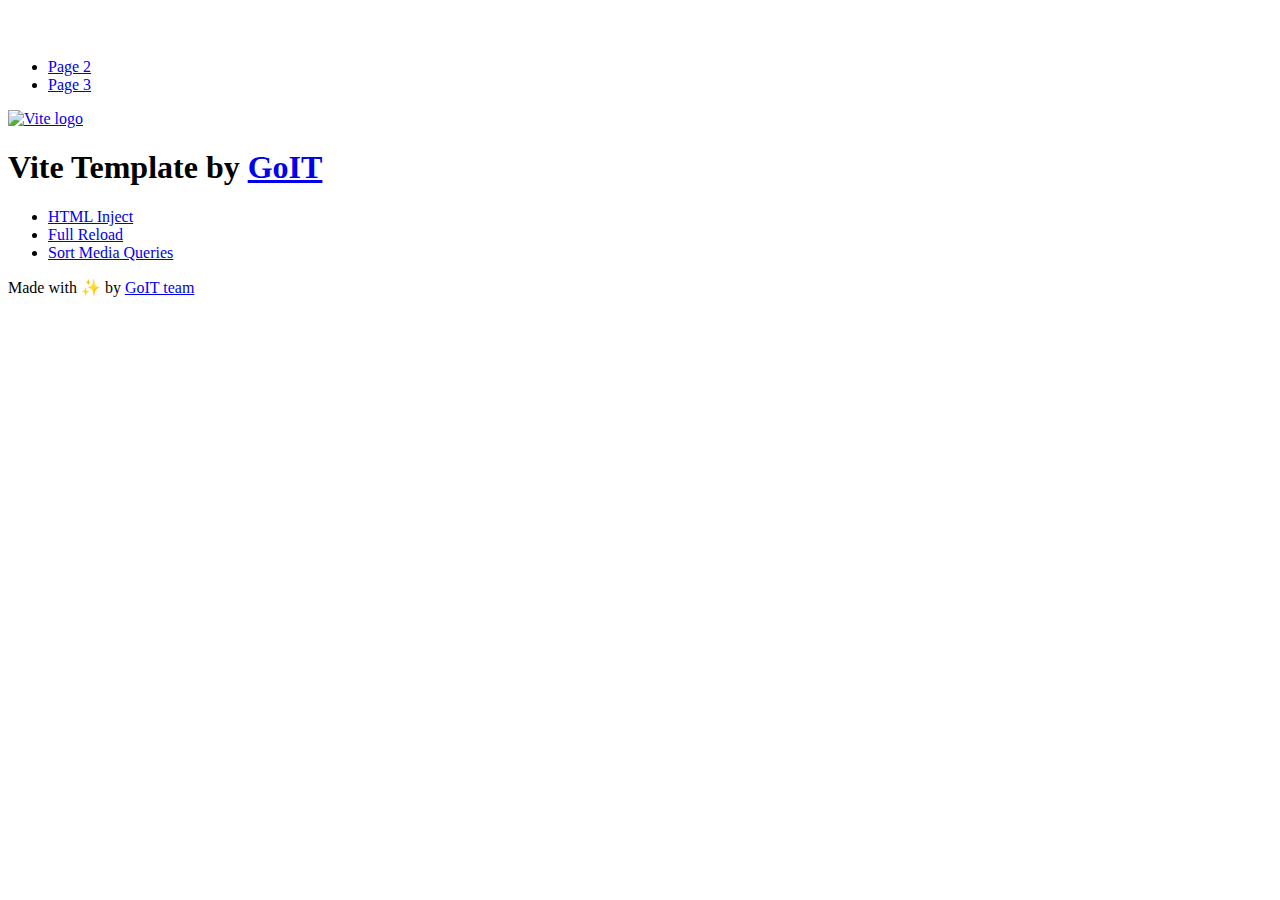
==== index.html @ d9a7cdb0 "Deploying to gh-pages from @ LarysaDrahuzia/goit-js-hw-12@5fc4f29dd785ca2075cd2a5caf6fe635d1d55590 🚀" ====
<!DOCTYPE html>
<html lang="en">
  <head>
    <meta charset="UTF-8" />
    <link rel="icon" type="image/svg+xml" href="/goit-js-hw-12/favicon.svg" />
    <meta name="viewport" content="width=device-width, initial-scale=1.0" />
    <title>Vanilla App Template</title>
    <script type="module" crossorigin src="/goit-js-hw-12/index.js"></script>
    <link rel="stylesheet" crossorigin href="/goit-js-hw-12/assets/styles-DvPDDfy5.css">
  </head>
  <body>
    <header class="header">
  <div class="container">
    <nav class="nav">
      <a class="nav-logo" href="./index.html" aria-label="Site logo">
        <svg class="nav-logo-icon" width="100" height="30">
          <use href="/goit-js-hw-12/assets/sprite-E8vg0sBb.svg#logo"></use>
        </svg>
      </a>
      <ul class="nav-list">
        <li class="nav-item">
          <a class="nav-link {=$highlight-act}" href="./page-2.html">Page 2</a>
        </li>
        <li class="nav-item">
          <a class="nav-link {=$highlight-curr}" href="./page-3.html">Page 3</a>
        </li>
      </ul>
    </nav>
  </div>
</header>


    <main>
      <!-- Loads the specified .html file -->
      <section class="vite-promo">
  <div class="container">
    <div class="vite-promo-thumb">
      <a
        class="vite-promo-link"
        href="https://vitejs.dev/"
        target="_blank"
        rel="noopener noreferrer"
        aria-label="Link to Vite official website"
        title="Vite.js  build tool"
      >
        <!-- Path to images as from index.html file -->
        <img
          class="pic"
          src="/goit-js-hw-12/assets/vite-logo-9o_aqrTe.png"
          alt="Vite logo"
          width="640"
          height="640"
        />
      </a>
    </div>
    <h1 class="main-title">
      <span class="main-title-gradient">Vite</span>
      Template by
      <a
        class="main-title-link"
        href="https://github.com/goitacademy/vanilla-app-template"
        target="_blank"
        rel="noopener noreferrer"
      >
        GoIT
      </a>
    </h1>
  </div>
</section>

      <article class="badges">
  <div class="container">
    <ul class="badges-list">
      <li class="badges-item">
        <a
          class="badges-link"
          href="https://www.npmjs.com/package/vite-plugin-html-inject"
          target="_blank"
          rel="noopener noreferrer"
        >
          HTML Inject
        </a>
      </li>
      <li class="badges-item">
        <a
          class="badges-link"
          href="https://www.npmjs.com/package/vite-plugin-full-reload"
          target="_blank"
          rel="noopener noreferrer"
        >
          Full Reload
        </a>
      </li>
      <li class="badges-item">
        <a
          class="badges-link"
          href="https://www.npmjs.com/package/postcss-sort-media-queries"
          target="_blank"
          rel="noopener noreferrer"
        >
          Sort Media Queries
        </a>
      </li>
    </ul>
  </div>
</article>

    </main>

    <footer class="footer">
  <div class="container">
    <p class="footer-desc">
      Made with ✨ by
      <a
        class="footer-link"
        href="https://goit.global/ua/"
        target="_blank"
        rel="noopener noreferrer"
      >
        GoIT team
      </a>
    </p>
  </div>
</footer>


  </body>
</html>
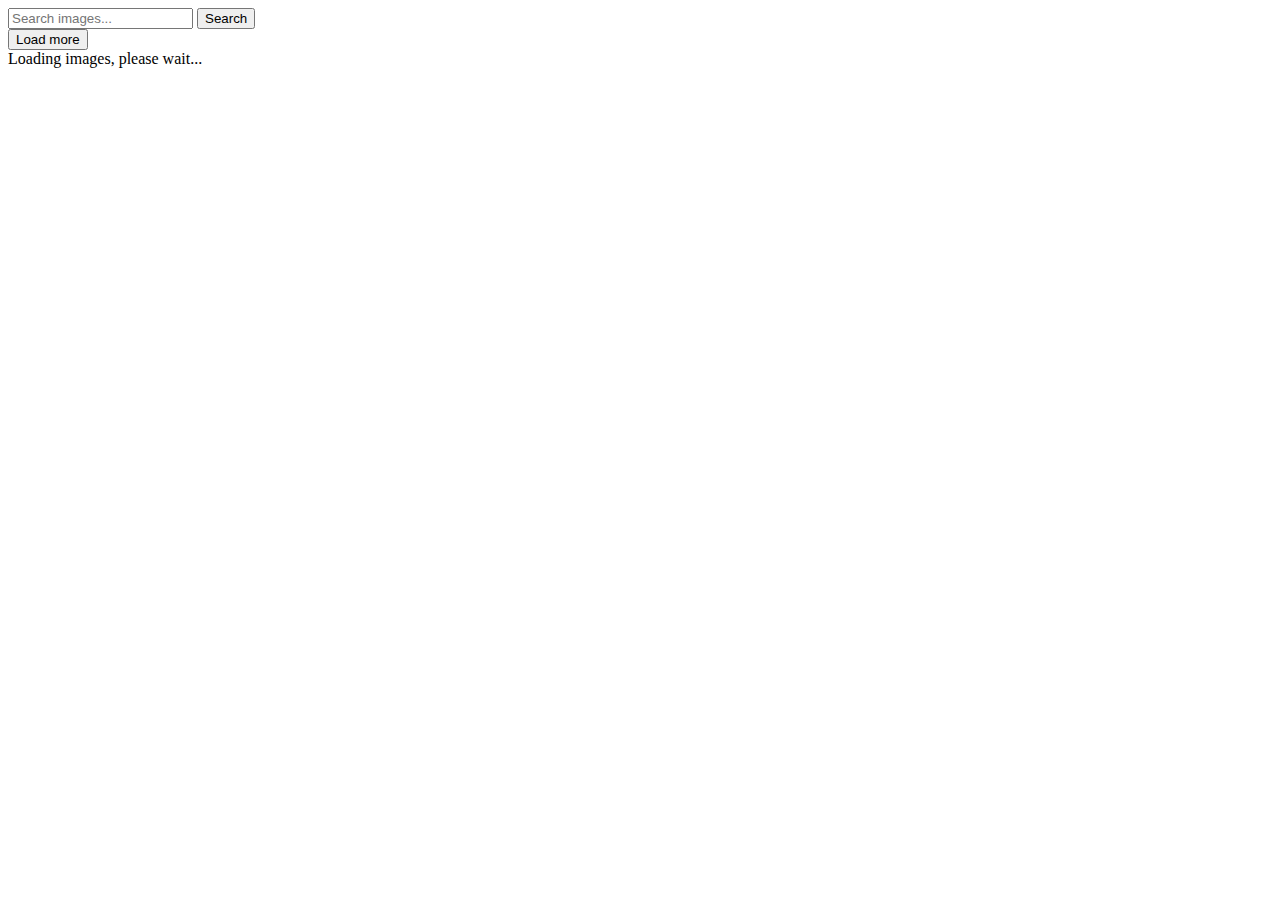
==== commit b172ef87: "Deploying to gh-pages from @ LarysaDrahuzia/goit-js-hw-12@10bcaa0ab7a7c4f3a6e48a386071839baa58ebb6 🚀" ====
--- a/index.html
+++ b/index.html
@@ -4,125 +4,29 @@
     <meta charset="UTF-8" />
     <link rel="icon" type="image/svg+xml" href="/goit-js-hw-12/favicon.svg" />
     <meta name="viewport" content="width=device-width, initial-scale=1.0" />
-    <title>Vanilla App Template</title>
+    <title>Homework js 12</title>
     <script type="module" crossorigin src="/goit-js-hw-12/index.js"></script>
-    <link rel="stylesheet" crossorigin href="/goit-js-hw-12/assets/styles-DvPDDfy5.css">
+    <link rel="modulepreload" crossorigin href="/goit-js-hw-12/assets/vendor-DEenWwFD.js">
+    <link rel="stylesheet" crossorigin href="/goit-js-hw-12/assets/vendor-DumFYO8Z.css">
+    <link rel="stylesheet" crossorigin href="/goit-js-hw-12/assets/index-CsB6tIBt.css">
   </head>
   <body>
-    <header class="header">
-  <div class="container">
-    <nav class="nav">
-      <a class="nav-logo" href="./index.html" aria-label="Site logo">
-        <svg class="nav-logo-icon" width="100" height="30">
-          <use href="/goit-js-hw-12/assets/sprite-E8vg0sBb.svg#logo"></use>
-        </svg>
-      </a>
-      <ul class="nav-list">
-        <li class="nav-item">
-          <a class="nav-link {=$highlight-act}" href="./page-2.html">Page 2</a>
-        </li>
-        <li class="nav-item">
-          <a class="nav-link {=$highlight-curr}" href="./page-3.html">Page 3</a>
-        </li>
-      </ul>
-    </nav>
-  </div>
-</header>
-
-
     <main>
-      <!-- Loads the specified .html file -->
-      <section class="vite-promo">
-  <div class="container">
-    <div class="vite-promo-thumb">
-      <a
-        class="vite-promo-link"
-        href="https://vitejs.dev/"
-        target="_blank"
-        rel="noopener noreferrer"
-        aria-label="Link to Vite official website"
-        title="Vite.js  build tool"
-      >
-        <!-- Path to images as from index.html file -->
-        <img
-          class="pic"
-          src="/goit-js-hw-12/assets/vite-logo-9o_aqrTe.png"
-          alt="Vite logo"
-          width="640"
-          height="640"
-        />
-      </a>
-    </div>
-    <h1 class="main-title">
-      <span class="main-title-gradient">Vite</span>
-      Template by
-      <a
-        class="main-title-link"
-        href="https://github.com/goitacademy/vanilla-app-template"
-        target="_blank"
-        rel="noopener noreferrer"
-      >
-        GoIT
-      </a>
-    </h1>
-  </div>
-</section>
-
-      <article class="badges">
-  <div class="container">
-    <ul class="badges-list">
-      <li class="badges-item">
-        <a
-          class="badges-link"
-          href="https://www.npmjs.com/package/vite-plugin-html-inject"
-          target="_blank"
-          rel="noopener noreferrer"
-        >
-          HTML Inject
-        </a>
-      </li>
-      <li class="badges-item">
-        <a
-          class="badges-link"
-          href="https://www.npmjs.com/package/vite-plugin-full-reload"
-          target="_blank"
-          rel="noopener noreferrer"
-        >
-          Full Reload
-        </a>
-      </li>
-      <li class="badges-item">
-        <a
-          class="badges-link"
-          href="https://www.npmjs.com/package/postcss-sort-media-queries"
-          target="_blank"
-          rel="noopener noreferrer"
-        >
-          Sort Media Queries
-        </a>
-      </li>
-    </ul>
-  </div>
-</article>
-
+      <div class="form-container">
+        <form class="form-search">
+          <input
+            type="text"
+            class="form-input"
+            name="user_query"
+            placeholder="Search images..."
+          />
+          <button class="form-btn" type="submit">Search</button>
+        </form>
+      </div>
+      <div class="gallery"></div>
+      <button class="load-more-btn is-hidden" type="button">Load more</button>
+      <div class="loader">Loading images, please wait...</div>
     </main>
-
-    <footer class="footer">
-  <div class="container">
-    <p class="footer-desc">
-      Made with ✨ by
-      <a
-        class="footer-link"
-        href="https://goit.global/ua/"
-        target="_blank"
-        rel="noopener noreferrer"
-      >
-        GoIT team
-      </a>
-    </p>
-  </div>
-</footer>
-
 
   </body>
 </html>
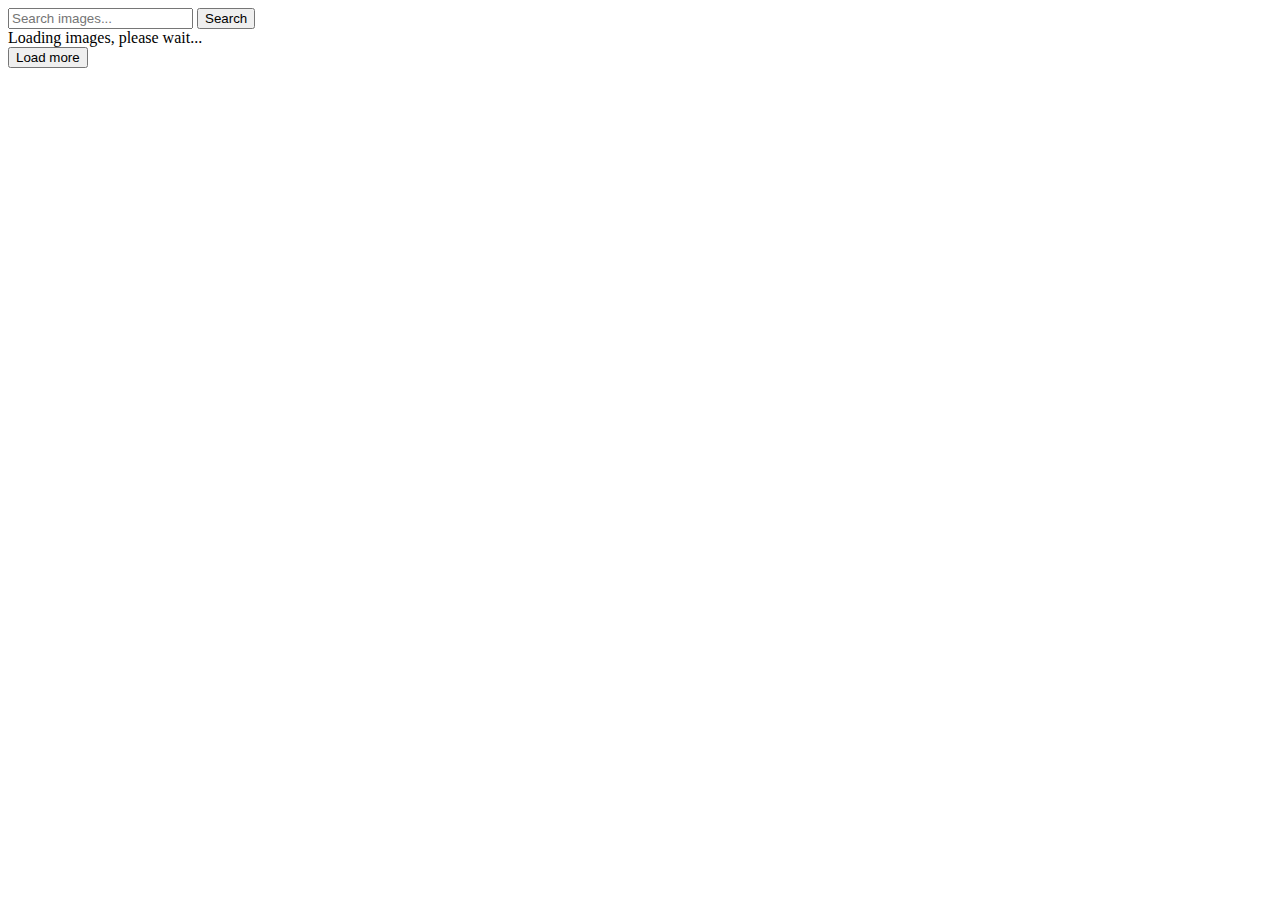
==== commit 47273e76: "Deploying to gh-pages from @ LarysaDrahuzia/goit-js-hw-12@6b12eba0ec348e9edaf752df3b755ff7a86e30e0 🚀" ====
--- a/index.html
+++ b/index.html
@@ -8,7 +8,7 @@
     <script type="module" crossorigin src="/goit-js-hw-12/index.js"></script>
     <link rel="modulepreload" crossorigin href="/goit-js-hw-12/assets/vendor-DEenWwFD.js">
     <link rel="stylesheet" crossorigin href="/goit-js-hw-12/assets/vendor-DumFYO8Z.css">
-    <link rel="stylesheet" crossorigin href="/goit-js-hw-12/assets/index-CsB6tIBt.css">
+    <link rel="stylesheet" crossorigin href="/goit-js-hw-12/assets/index-rQvpUHYs.css">
   </head>
   <body>
     <main>
@@ -24,8 +24,8 @@
         </form>
       </div>
       <div class="gallery"></div>
+      <div class="loader">Loading images, please wait...</div>
       <button class="load-more-btn is-hidden" type="button">Load more</button>
-      <div class="loader">Loading images, please wait...</div>
     </main>
 
   </body>
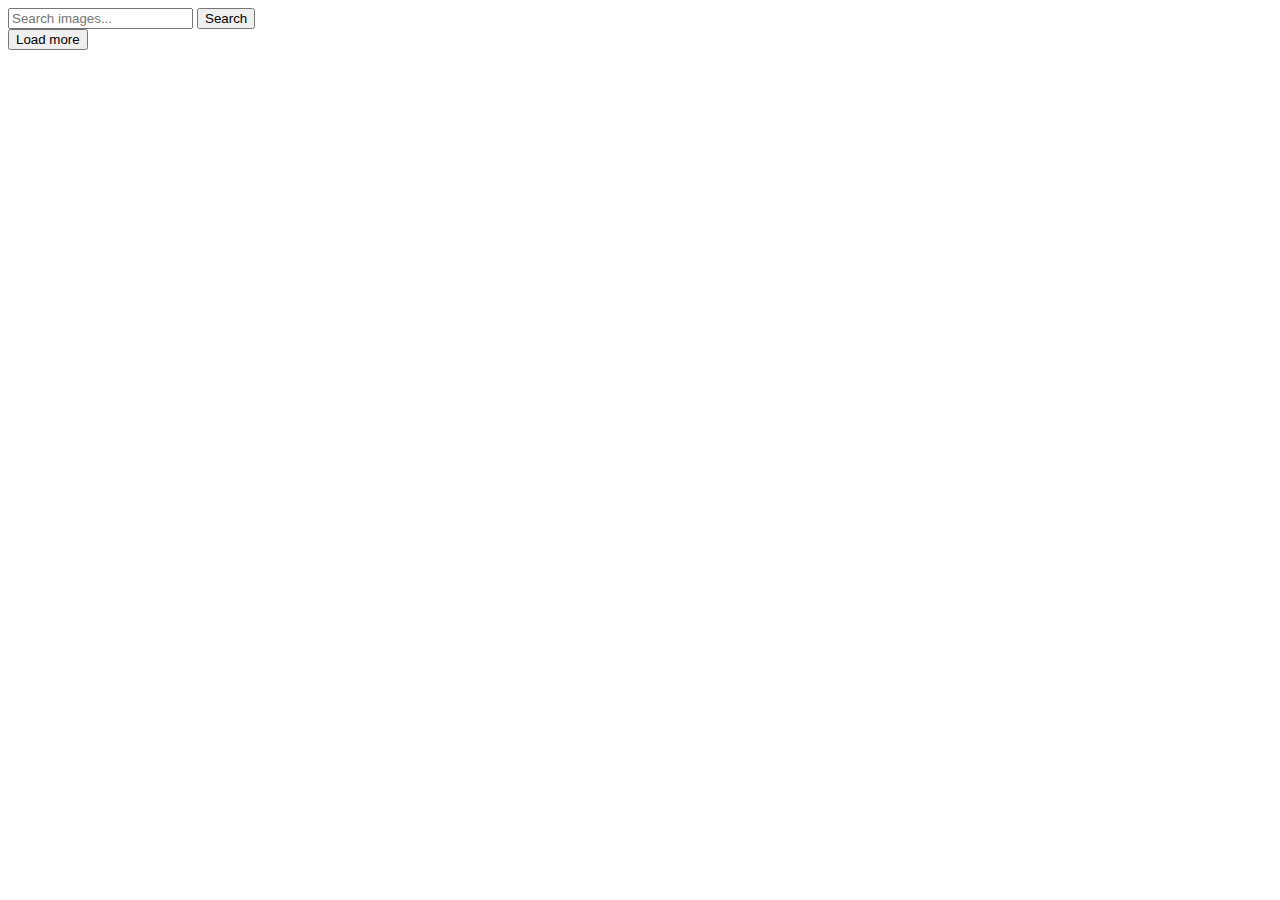
==== commit ab273edc: "Deploying to gh-pages from @ LarysaDrahuzia/goit-js-hw-12@bf315b3866beed6773b9c73506bc513bf93c698a 🚀" ====
--- a/index.html
+++ b/index.html
@@ -8,7 +8,7 @@
     <script type="module" crossorigin src="/goit-js-hw-12/index.js"></script>
     <link rel="modulepreload" crossorigin href="/goit-js-hw-12/assets/vendor-DEenWwFD.js">
     <link rel="stylesheet" crossorigin href="/goit-js-hw-12/assets/vendor-DumFYO8Z.css">
-    <link rel="stylesheet" crossorigin href="/goit-js-hw-12/assets/index-rQvpUHYs.css">
+    <link rel="stylesheet" crossorigin href="/goit-js-hw-12/assets/index-DGpXzNrH.css">
   </head>
   <body>
     <main>
@@ -24,7 +24,7 @@
         </form>
       </div>
       <div class="gallery"></div>
-      <div class="loader">Loading images, please wait...</div>
+      <div class="loader"></div>
       <button class="load-more-btn is-hidden" type="button">Load more</button>
     </main>
 
